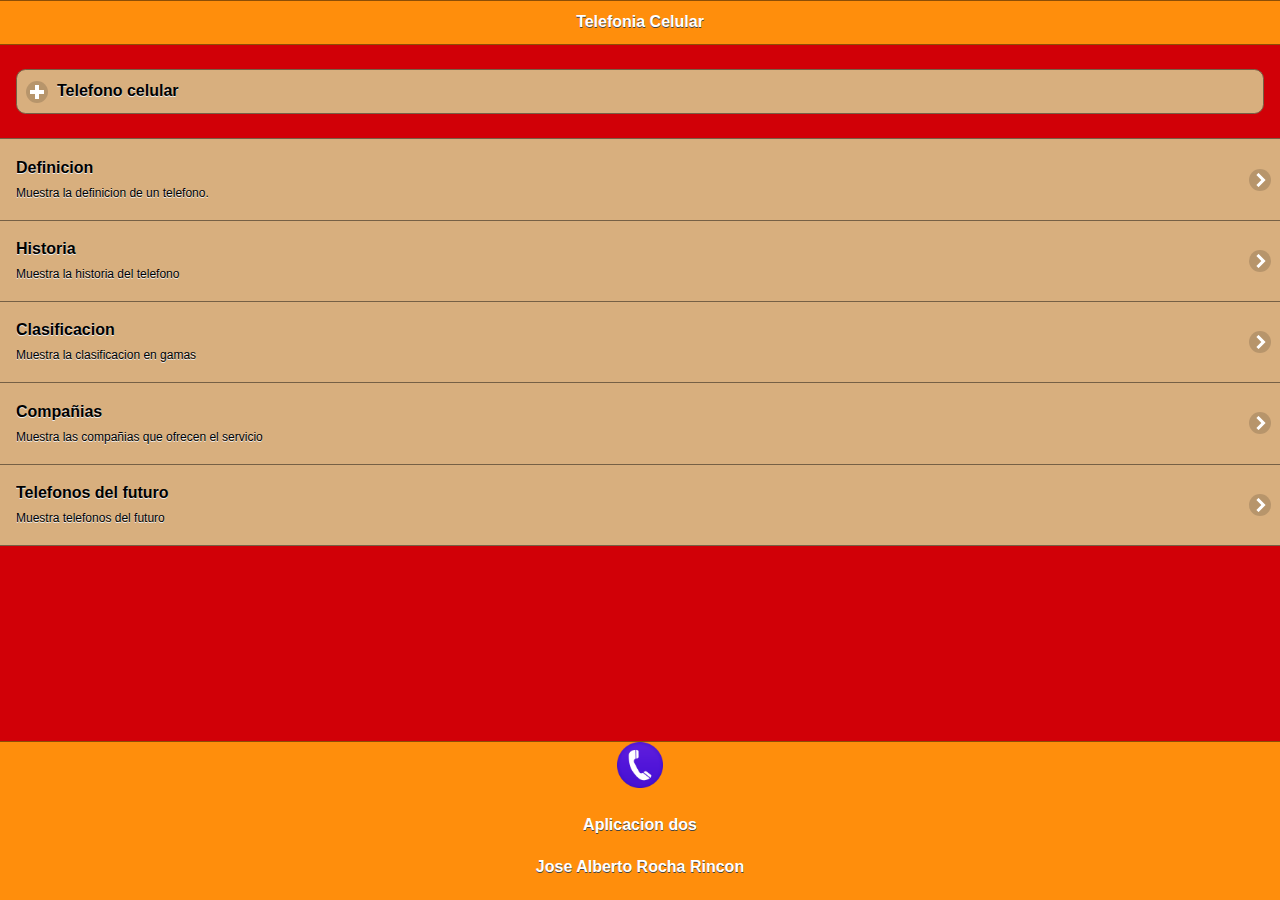
==== index.html @ 8cad6b23 "2subida" ====
<!doctype html>
<html>
<head>
<meta charset="utf-8">
<title>Segunda aplicacion</title>

<!--grupo CSS-->
<link rel="stylesheet" href="css/tema-app1.min.css"/>
<link rel="stylesheet" href="css/jquery.mobile.icons-1.4.5.min.css"/>
<link rel="stylesheet" href="css/jquery.mobile.structure-1.4.5.min.css">
<!--grupo JavaScript-->
<script src="js/jquery-1.11.2.min.js"></script>
<script src="js/jquery.mobile-1.4.5.min.js"></script>
<script src="js/acciones.js"></script>
<script src="phonegap.js"></script>
<script type="text/javascript">
function MM_swapImgRestore() { //v3.0
  var i,x,a=document.MM_sr; for(i=0;a&&i<a.length&&(x=a[i])&&x.oSrc;i++) x.src=x.oSrc;
}
function MM_preloadImages() { //v3.0
  var d=document; if(d.images){ if(!d.MM_p) d.MM_p=new Array();
    var i,j=d.MM_p.length,a=MM_preloadImages.arguments; for(i=0; i<a.length; i++)
    if (a[i].indexOf("#")!=0){ d.MM_p[j]=new Image; d.MM_p[j++].src=a[i];}}
}

function MM_findObj(n, d) { //v4.01
  var p,i,x;  if(!d) d=document; if((p=n.indexOf("?"))>0&&parent.frames.length) {
    d=parent.frames[n.substring(p+1)].document; n=n.substring(0,p);}
  if(!(x=d[n])&&d.all) x=d.all[n]; for (i=0;!x&&i<d.forms.length;i++) x=d.forms[i][n];
  for(i=0;!x&&d.layers&&i<d.layers.length;i++) x=MM_findObj(n,d.layers[i].document);
  if(!x && d.getElementById) x=d.getElementById(n); return x;
}

function MM_swapImage() { //v3.0
  var i,j=0,x,a=MM_swapImage.arguments; document.MM_sr=new Array; for(i=0;i<(a.length-2);i+=3)
   if ((x=MM_findObj(a[i]))!=null){document.MM_sr[j++]=x; if(!x.oSrc) x.oSrc=x.src; x.src=a[i+2];}
}
</script>
</head><body onLoad="MM_preloadImages('imagenes/inicio2.jpg','imagenes/definicion4.jpg','imagenes/evolucion2.jpg','imagenes/evolucion4.jpg')">

 <div data-role="page" id="Principal" data-theme="b">
  <div data-role="header" data-add-back-btn="true" data-back-btn-text="Regresar" data-back-btn-theme="b">
   <h1>Telefonia Celular </h1>
   </div>
   <div data-role="main" class="ui-content">
    <div data-role="collapsible" data-content-theme="false">
     <h1>Telefono celular</h1>
      <div>
      <p>Esta es la imagen de un celular </p>
      <br>
      </div>
      <div>
       <a href="#" onMouseOut="MM_swapImgRestore()" onMouseOver="MM_swapImage('Image4','','imagenes/inicio2.jpg',1)"><img src="imagenes/inicio.jpg" width="300" height="200" id="Image4"></a> </div>
      </div>
     </div>
     <div>
     <ul data-role="listview" data-theme="b" class="ui-listview ui-group-theme-b">
     <li class="ui-first-child ui-last-child">
      <a href="#Pagina1" class="ui-btn ui-btn-icon-right ui-icon-carat-r">
      <h2>Definicion</h2>
      <p>Muestra la definicion de un telefono.</p>
      </a>
      </li>
      <li class="ui-first-child ui-last-child">
        <a href="#Pagina2" class="ui-btn ui-btn-icon-right ui-icon-carat-r">
         <h2>Historia</h2>
         <p> Muestra la historia del telefono </p>
         </a>  
         </li>
         <li class="ui-first-child ui-last-child">
          <a href="#Pagina3" class="ui-btn ui-btn-icon-right ui-icon-carat-r">
           <h2>Clasificacion </h2>
           <p>Muestra la clasificacion en gamas</p>
           </a>
           </li>
           <li class="ui-first-child ui-last-child">
             <a href="#Pagina4" class="ui-btn ui-btn-icon-right ui-icon-carat-r ">
              <h2>Compañias</h2>
              <p>Muestra las compañias que ofrecen el servicio</p>
              </a>
             </li>
             <li class="ui-first-child ui-last-child">
               <a href="#Pagina5" class="ui-btn ui-btn ui-btn-icon-right ui-icon-carat-r">
                  <h2>Telefonos del futuro</h2>
                  <P>Muestra telefonos del futuro</P>
             </a>
             </li>
             </ul>
        </div>
        <div data-role="footer" align="center" data-theme="b" data-position="fixed">
          <div>
            <img src="res/android/mdpi.png" width="46" height="46">
          </div>
        <div>
         <h4>Aplicacion dos</h4>
         <h4> Jose Alberto Rocha Rincon </h4>
       </div>
     </div>
     </div>
     <!--Aqui comienza-->
<div data-role="page" id="Pagina1" data-add-back-btn="true" data-theme="b">
        <div data-role="header" data-add-back-btn="true" data-back-btn-text="Regresar" data-back-btn-theme="b">
        <h1>DEFINICION</h1>
      </div>
      <div data-role="content" align="center">
        <div>
        <div data-role="collapsible" data-content-theme="false">
     <h1>DEFINICION 1</h1>
      <div>
      <p>Esta es la definicion 1 </p>
      <br>
      </div>
      <div>
        <a href="#" onMouseOut="MM_swapImgRestore()" onMouseOver="MM_swapImage('Image5','','imagenes/definicion2.jpg',0)"><img src="imagenes/definicion.jpg" width="247" height="238" id="Image5"></a> </div>
          </div>
        </div>
        <div data-role="collapsible" data-content-theme="false">
     <h1>DEFINICION 2</h1>
      <div>
      <p>Esta es la definicion 2 </p>
      <br>
      </div>
      <div>
        <a href="#" onMouseOut="MM_swapImgRestore()" onMouseOver="MM_swapImage('Image6','','imagenes/definicion4.jpg',1)"><img src="imagenes/definicion3.jpg" width="247" height="187" id="Image6"></a> </div>
        </div>
        </div>
        <p> Aparato telefónico de pequeño tamaño, portátil, sin hilos ni cables externos, para poder hablar desde cualquier lugar, siempre que sea dentro del área de cobertura del servicio que lo facilita. Se conoce como celular al dispositivo inalámbrico electrónico que está preparado para tener acceso a la telefonía celular, también conocida como móvil.En tanto, la denominación celular tiene su razón de ser en que cada una de las antenas repetidoras, que forman parte de la red, son células.</p>
       <div data-role="footer" data-theme="a" data-position="fixed">
         <h4> Aplicacion dos , JARR </h4>
        </div>
       </div>
     </div>
      <!--Aqui comienza-->
      <div data-role="page" id="Pagina2" data-add-back-btn="true" data-theme="b">
        <div data-role="header" data-add-back-btn="true" data-back-btn-text="Regresar" data-back-btn-theme="b">
         <h1> HISTORIA </h1>
        </div>
        <div data-role="content" align="center">
         <div>
           <div data-role="collapsible" data-content-theme="false">
     <h1>Historia 1</h1>
      <div>
      <p>Esta es la historia 1 </p>
      <br>
      </div>
      <a href="#" onMouseOut="MM_swapImgRestore()" onMouseOver="MM_swapImage('Image7','','imagenes/evolucion2.jpg',1)"><img src="imagenes/evolucion.jpeg" width="221" height="132" id="Image7"></a>
<div>
</div>
        </div>
        </div>
            <div data-role="collapsible" data-content-theme="false">
     <h1>Historia 2</h1>
      <div>
      <p>Esta es la historia 2 </p>
      <br>
      </div>
      <a href="#" onMouseOut="MM_swapImgRestore()" onMouseOver="MM_swapImage('Image8','','imagenes/evolucion4.jpg',1)"><img src="imagenes/evolucion3.jpg" width="212" height="121" id="Image8"></a>
<div>
</div>
        </div>
        </div>
     <p>El teléfono es un dispositivo de telecomunicación diseñado para transmitir señales acústicas a distancia por medio de señales eléctricas.

Durante mucho tiempo Alexander Graham Bell fue considerado el inventor del teléfono, junto a Elisha Gray. Sin embargo, Bell no fue el inventor de este aparato, sino solamente el primero en patentarlo. Esto ocurrió en 1876. El 11 de junio de 2001 el Congreso de Estados Unidos aprobó la resolución 269, que se reconocía que el inventor del teléfono había sido Antonio Meucci, que lo llamó teletrófono, y no Bell.

En 1871 Meucci solo pudo, por dificultades económicas, presentar una breve descripción de su invento, pero no formalizar la patente ante la Oficina de Patentes de Estados Unidos.</p>
  <div data-role="footer" data-theme="a" data-position="fixed">
         <h4> Aplicacion dos , JARR </h4>
        </div>
       </div>
     </div>
           <!--Aqui comienza-->
        <div data-role="page" id="Pagina3" data-add-back-btn="true" data-theme="b">
        <div data-role="header" data-add-back-btn="true" data-back-btn-text="Regresar" data-back-btn-theme="b">
         <h1> Clasificacion </h1>
        </div>
        <div data-role="content" align="center">
         <div>
           </div>
        <div data-role="collapsible" data-content-theme="false">
     <h1>GAMA BAJA</h1>
      <div>
      <p>Esta es la gama baja </p>
      <br>
      </div>
      <div>
        <img src="imagenes/gamabaja.jpg" width="225" height="163">
        <p>Las características de baja gama con algunas especificaciones de móviles de media gama, sobre todo en lo relativo a la pantalla, cantidad de megapíxeles de la cámara fotográfica y el sistema operativo. Deben tener al menos display de 3 pulgadas, enlace a redes 3G, procesador de un núcleo con frecuencia de velocidad de 1 GHz y batería de 1.100 miliamperios-hora. La solidez del diseño y cómodos teclados que facilitan la escritura son dos de sus puntos fuertes. Algunos celulares con propiedades especiales que los distinguen de otros móviles de baja gama, también pueden ser incluidos en este grupo.  </p>
          </div>
        </div>
        <div data-role="collapsible" data-content-theme="false">
     <h1>GAMA MEDIA</h1>
      <div>
      <p>Esta es la gama media </p>
      <br>
      </div>
      <div>
        <img src="imagenes/gamamedia.jpg" width="280" height="189">
        <p>Los smartphones de media gama se caracterizan por tener pantallas de calidad, pero de menor tamaño, resolución y profundidad de pixeles por pulgada; en la mayoría de los casos funcionan con una versión anterior a la más actual de su sistema operativo; los procesadores no tienen la potencia de los que encontramos en gamas superiores, y las cámaras y fotográficas generalmente cuentan con menos cantidad de megapíxeles.</p>
          </div>
        </div>
        <div data-role="collapsible" data-content-theme="false">
     <h1>GAMA ALTA</h1>
      <div>
      <p>Esta es la gama alta </p>
      <br>
      </div>
      <div>
       <img src="imagenes/gamaalta.jpg" width="295" height="119">
       <p>Aquí agruparemos a los teléfonos celulares no sólo considerados como emblemáticos de cada empresa fabricante (Samsung Galaxy S4, LG G2, Sony Xperia Z, etc.), sino también por reunir todas las características, componentes, avances, tendencias e innovaciones que proporciona la tecnología móvil para el momento del lanzamiento, en lo concerniente a su funcionamiento: pantalla, acceso a redes de máxima velocidad, conectividad, versión del sistema operativo, procesador y la frecuencia en GHz, memoria RAM, batería, capacidad y servicios gratuitos de almacenamiento, además de la cámara fotográfica y video.</p>
          </div>
        </div>
        
           </div>
          <div data-role="footer" data-theme="a" data-position="fixed">
           <h4>Aplicacion dos JARR</h4>
           </div>
           </div>
           </div>
           <!--Aqui comienza-->
        <div data-role="page" id="Pagina4" data-add-back-btn="true" data-theme="b">
         <div data-role="header" data-add-back-btn="true" data-back-btn-text="Regresar" data-back-btn-theme="b">
         <h1> Compañias </h1>
        </div>
        <div data-role="content" align="center">
         <div>
          <!--colapsable-->
      <div data-role="collapsible" data-content-theme="false">
     <h1>Telcel</h1>
      <div>
      <p>Esta es la compañia Telcel </p>
      <br>
      </div>
      <div>
        <img src="imagenes/Telcel.png" width="334" height="98">
          </div>
          <a href="http://www.telcel.com" target="_self">Clic para ir a la pagina</a>
        </div>
           <div data-role="collapsible" data-content-theme="false">
     <h1>Movistar</h1>
      <div>
      <p>Esta es la compañia movistar </p>
      <br>
      </div>
      <div>
        <img src="imagenes/movistar.jpg" width="83" height="86">
          </div>
          <a href="http://www.movistar.com.mx/" target="_self">clic para ir a la pagina</a>
        </div>
        <div data-role="collapsible" data-content-theme="false">
     <h1>Unefon</h1>
      <div>
      <p>Esta es la compañia unefon </p>
      <br>
      </div>
      <div>
        <img src="imagenes/Unefon.png" width="249" height="88">
          </div>
          <a href="http://www.unefon.com.mx/">Clic para visitar la pagina</a>
        </div>
        <div data-role="collapsible" data-content-theme="false">
     <h1>AT&T </h1>
      <div>
      <p>Esta es la compañia AT&T </p>
      <br>
      </div>
      <div>
       <img src="imagenes/atyt.jpg" width="289" height="127">
          </div>
          <a href="http://www.att.com.mx/" target="_self">Clic para visitar la pagina</a>
        </div>
           </div>
          <!--colapsable-->
           </div>
          <div data-role="footer" data-theme="a" data-position="fixed">
           <h4>Aplicacion dos JARR</h4>
           </div>
           </div>
           </div>
           <!--Aqui comienza-->
        <div data-role="page" id="Pagina5" data-add-back-btn="true" data-theme="b">
        <div data-role="header" data-add-back-btn="true" data-back-btn-text="Regresar" data-back-btn-theme="b">
         <h1> Telefonos del futuro </h1>
        </div>
        <div data-role="content" align="center">
         <div>
          <!--colapsable-->
      <div data-role="collapsible" data-content-theme="false">
     <h1>Nexbit Robin</h1>
      <div>
      <p>Esta es el celular Nextbit Robin </p>
      <br>
      </div>
      <div>
        <img src="imagenes/nextbit-robin-1399-027.jpg" width="341" height="175">
          </div>
          <p>El celular Robin trae una función nueva que permite almacenar temporalmente apps y fotos en línea cuando tu almacenamiento se está agotando. No hay otro celular que ofrezca esta clase de función de almacenamiento "inteligente" y Nextbit ofrece 100GB de almacenamiento en la nube para permitir que esto funcione correctamente.Es algo bueno que un fabricante, así no sea una empresa muy conocida, traiga un diseño nuevo y funciones totalmente nuevas en un celular.</p>
        </div>
           <div data-role="collapsible" data-content-theme="false">
     <h1>Nokia twist</h1>
      <div>
      <p>Esta es el nuevo nokia </p>
      <br>
      </div>
      <div>
        <img src="imagenes/nokia-twist-2.jpg" width="258" height="247">
          </div>
          <p>Hace poco os hablábamos del Nokia Kinetic Lab y de un interesante prototipo de terminal flexible cuya pantalla se podía doblar. Ahora Nokia nos adelanta un concepto de smartphone que utiliza en parte esta tecnología flexible para potenciar un uso más… ergonómico y humano. La idea de Nokia es potenciar la posibilidades de interacción con un dispositivo flexible, usar nano tecnología para crear nuevos acabados y por supuesto aprovechar nuevas interfaces de uso. La forma es un poco extraña pero la tecnología flexible ya la hemos probado y funciona, así que con suerte lo veremos en nuestras manos algún año de estos.</p>
        </div>
        <div data-role="collapsible" data-content-theme="false">
     <h1>Proyecto Ara</h1>
      <div>
      <p>Esta es el proyecto ara </p>
      <br>
      </div>
      <div>
        <img src="imagenes/futuro3.jpg" width="354" height="165">
          </div>
          <p>Proyecto Ara es el nombre en clave de una iniciativa de Google que tiene como objetivo desarrollar una plataforma de hardware libre para la creación de los teléfonos inteligentes modulares. La plataforma incluirá un marco estructural con módulos de teléfonos inteligentes a elección del propietario, tales como una pantalla, un teclado o una batería adicional. Esto permitiría a los usuarios cambiar módulos que no funcionen o actualizar módulos individuales a medida que las innovaciones vayan surgiendo, proporcionando ciclos de vida mucho más largos y reduciendo la contaminación producida por basura electrónica</p>
        </div>
        <div data-role="collapsible" data-content-theme="false">
     <h1>Black Berry </h1>
      <div>
      <p>Esta es el nuevo BlackBerry </p>
      <br>
      </div>
      <div>
       <img src="imagenes/futuro4black.jpg" width="283" height="162">
          </div>
          <p>BlackBerry Mercury, un smartphone que será el encargado de traer un elemento característico de la marca: el teclado físico.La BlackBerry Mercury apuesta por una apariencia bastante clásica que combina un chasis metálico con un acabado en un material tipo goma con una textura estriada para que no se resbale.</p>
        </div>
           </div>
          <!--colapsable-->
          </div>
          <div data-role="footer" data-theme="a" data-position="fixed">
           <h4>Aplicacion dos JARR</h4>
           </div>
           </div>
           </div>
  </body>
</html>
---- css/tema-app1.min.css ----
/*!
* jQuery Mobile 1.4.5
* Git HEAD hash: 68e55e78b292634d3991c795f06f5e37a512decc <> Date: Fri Oct 31 2014 17:33:30 UTC
* http://jquerymobile.com
*
* Copyright 2010, 2014 jQuery Foundation, Inc. and othercontributors
* Released under the MIT license.
* http://jquery.org/license
*
*/


/* Globals */
/* Font
-----------------------------------------------------------------------------------------------------------*/
html {
	font-size: 100%;
}
body,
input,
select,
textarea,
button,
.ui-btn {
	font-size: 1em;
	line-height: 1.3;
	 font-family: sans-serif /*{global-font-family}*/;
}
legend,
.ui-input-text input,
.ui-input-search input {
	color: inherit;
	text-shadow: inherit;
}
/* Form labels (overrides font-weight bold in bars, and mini font-size) */
.ui-mobile label,
div.ui-controlgroup-label {
	font-weight: normal;
	font-size: 16px;
}
/* Separators
-----------------------------------------------------------------------------------------------------------*/
/* Field contain separator (< 28em) */
.ui-field-contain {
	border-bottom-color: #828282;
	border-bottom-color: rgba(0,0,0,.15);
	border-bottom-width: 1px;
	border-bottom-style: solid;
}
/* Table opt-in classes: strokes between each row, and alternating row stripes */
/* Classes table-stroke and table-stripe are deprecated in 1.4. */
.table-stroke thead th,
.table-stripe thead th,
.table-stripe tbody tr:last-child {
	border-bottom: 1px solid #d6d6d6; /* non-RGBA fallback */
	border-bottom: 1px solid rgba(0,0,0,.1);
}
.table-stroke tbody th,
.table-stroke tbody td {
	border-bottom: 1px solid #e6e6e6; /* non-RGBA fallback  */
	border-bottom: 1px solid rgba(0,0,0,.05);
}
.table-stripe.table-stroke tbody tr:last-child th,
.table-stripe.table-stroke tbody tr:last-child td {
	border-bottom: 0;
}
.table-stripe tbody tr:nth-child(odd) td,
.table-stripe tbody tr:nth-child(odd) th {
	background-color: #eeeeee; /* non-RGBA fallback  */
	background-color: rgba(0,0,0,.04);
}
/* Buttons
-----------------------------------------------------------------------------------------------------------*/
.ui-btn,
label.ui-btn {
	font-weight: bold;
	border-width: 1px;
	border-style: solid;
}
.ui-btn {
	text-decoration: none !important;
}
.ui-btn-active {
	cursor: pointer;
}
/* Corner rounding
-----------------------------------------------------------------------------------------------------------*/
/* Class ui-btn-corner-all deprecated in 1.4 */
.ui-corner-all {
	-webkit-border-radius: .6em /*{global-radii-blocks}*/;
	border-radius: .6em /*{global-radii-blocks}*/;
}
/* Buttons */
.ui-btn-corner-all,
.ui-btn.ui-corner-all,
/* Slider track */
.ui-slider-track.ui-corner-all,
/* Flipswitch */
.ui-flipswitch.ui-corner-all,
/* Count bubble */
.ui-li-count {
	-webkit-border-radius: .3125em /*{global-radii-buttons}*/;
	border-radius: .3125em /*{global-radii-buttons}*/;
}
/* Icon-only buttons */
.ui-btn-icon-notext.ui-btn-corner-all,
.ui-btn-icon-notext.ui-corner-all {
	-webkit-border-radius: 1em;
	border-radius: 1em;
}
/* Radius clip workaround for cleaning up corner trapping */
.ui-btn-corner-all,
.ui-corner-all {
	-webkit-background-clip: padding;
	background-clip: padding-box;
}
/* Popup arrow */
.ui-popup.ui-corner-all > .ui-popup-arrow-guide {
	left: .6em /*{global-radii-blocks}*/;
	right: .6em /*{global-radii-blocks}*/;
	top: .6em /*{global-radii-blocks}*/;
	bottom: .6em /*{global-radii-blocks}*/;
}
/* Shadow
-----------------------------------------------------------------------------------------------------------*/
.ui-shadow {
	-webkit-box-shadow: 0 1px 3px /*{global-box-shadow-size}*/ rgba(0,0,0,.2) /*{global-box-shadow-color}*/;
	-moz-box-shadow: 0 1px 3px /*{global-box-shadow-size}*/ rgba(0,0,0,.2) /*{global-box-shadow-color}*/;
	box-shadow: 0 1px 3px /*{global-box-shadow-size}*/ rgba(0,0,0,.2) /*{global-box-shadow-color}*/;
}
.ui-shadow-inset {
	-webkit-box-shadow: inset 0 1px 3px /*{global-box-shadow-size}*/ rgba(0,0,0,.2) /*{global-box-shadow-color}*/;
	-moz-box-shadow: inset 0 1px 3px /*{global-box-shadow-size}*/ rgba(0,0,0,.2) /*{global-box-shadow-color}*/;
	box-shadow: inset 0 1px 3px /*{global-box-shadow-size}*/ rgba(0,0,0,.2) /*{global-box-shadow-color}*/;
}
.ui-overlay-shadow {
	-webkit-box-shadow: 0 0 12px 		rgba(0,0,0,.6);
	-moz-box-shadow: 0 0 12px 			rgba(0,0,0,.6);
	box-shadow: 0 0 12px 				rgba(0,0,0,.6);
}
/* Icons
-----------------------------------------------------------------------------------------------------------*/
.ui-btn-icon-left:after,
.ui-btn-icon-right:after,
.ui-btn-icon-top:after,
.ui-btn-icon-bottom:after,
.ui-btn-icon-notext:after {
	background-color: #666666 /*{global-icon-color}*/;
	background-color: rgba(0,0,0,.15) /*{global-icon-disc}*/;
	background-position: center center;
	background-repeat: no-repeat;
	-webkit-border-radius: 1em;
	border-radius: 1em;
}
/* Alt icons */
.ui-alt-icon.ui-btn:after,
.ui-alt-icon .ui-btn:after,
html .ui-alt-icon.ui-checkbox-off:after,
html .ui-alt-icon.ui-radio-off:after,
html .ui-alt-icon .ui-checkbox-off:after,
html .ui-alt-icon .ui-radio-off:after {
	background-color: #666666 /*{global-icon-color}*/;
	background-color: rgba(0,0,0,.15) /*{global-icon-disc}*/;
}
/* No disc */
.ui-nodisc-icon.ui-btn:after,
.ui-nodisc-icon .ui-btn:after {
	background-color: transparent;
}
/* Icon shadow */
.ui-shadow-icon.ui-btn:after,
.ui-shadow-icon .ui-btn:after {
	-webkit-box-shadow: 0 1px 0 rgba(255,255,255,.3) /*{global-icon-shadow}*/;
	-moz-box-shadow: 0 1px 0 rgba(255,255,255,.3) /*{global-icon-shadow}*/;
	box-shadow: 0 1px 0 rgba(255,255,255,.3) /*{global-icon-shadow}*/;
}
/* Checkbox and radio */
.ui-btn.ui-checkbox-off:after,
.ui-btn.ui-checkbox-on:after,
.ui-btn.ui-radio-off:after,
.ui-btn.ui-radio-on:after {
	display: block;
	width: 18px;
	height: 18px;
	margin: -9px 2px 0 2px;
}
.ui-checkbox-off:after,
.ui-btn.ui-radio-off:after {
	filter: Alpha(Opacity=30);
	opacity: .3;
}
.ui-btn.ui-checkbox-off:after,
.ui-btn.ui-checkbox-on:after {
	-webkit-border-radius: .1875em;
	border-radius: .1875em;
}
.ui-btn.ui-checkbox-off:after {
	background-color: #666;
	background-color: rgba(0,0,0,.3);
}
.ui-radio .ui-btn.ui-radio-on:after {
	background-image: none;
	background-color: #fff;
	width: 8px;
	height: 8px;
	border-width: 5px;
	border-style: solid; 
}
.ui-alt-icon.ui-btn.ui-radio-on:after,
.ui-alt-icon .ui-btn.ui-radio-on:after {
	background-color: #000;
}
/* Loader */
.ui-icon-loading {
	background: url("images/ajax-loader.gif");
	background-size: 2.875em 2.875em;
}.ui-bar-a,.ui-page-theme-a .ui-bar-inherit,html .ui-bar-a .ui-bar-inherit,html .ui-body-a .ui-bar-inherit,html body .ui-group-theme-a .ui-bar-inherit{background-color:#d10007 ;border-color:#FF5409 ;color:#ffffff ;text-shadow:0  1px  0  #444444 ;font-weight:bold;}.ui-bar-a{border-width:1px;border-style:solid;}.ui-overlay-a,.ui-page-theme-a,.ui-page-theme-a .ui-panel-wrapper{background-color:#71b716 ;border-color:#71b716 ;color:#ffffff ;text-shadow:0  1px  0  #444444 ;}.ui-body-a,.ui-page-theme-a .ui-body-inherit,html .ui-bar-a .ui-body-inherit,html .ui-body-a .ui-body-inherit,html body .ui-group-theme-a .ui-body-inherit,html .ui-panel-page-container-a{background-color:#fabb00 ;border-color:#896600 ;color:#ffffff ;text-shadow:0  1px  0  #444444 ;}.ui-body-a{border-width:1px;border-style:solid;}.ui-page-theme-a a,html .ui-bar-a a,html .ui-body-a a,html body .ui-group-theme-a a{color:#3388cc ;font-weight:bold;}.ui-page-theme-a a:visited,html .ui-bar-a a:visited,html .ui-body-a a:visited,html body .ui-group-theme-a a:visited{   color:#3388cc ;}.ui-page-theme-a a:hover,html .ui-bar-a a:hover,html .ui-body-a a:hover,html body .ui-group-theme-a a:hover{color:#005599 ;}.ui-page-theme-a a:active,html .ui-bar-a a:active,html .ui-body-a a:active,html body .ui-group-theme-a a:active{color:#005599 ;}.ui-page-theme-a .ui-btn,html .ui-bar-a .ui-btn,html .ui-body-a .ui-btn,html body .ui-group-theme-a .ui-btn,html head + body .ui-btn.ui-btn-a,.ui-page-theme-a .ui-btn:visited,html .ui-bar-a .ui-btn:visited,html .ui-body-a .ui-btn:visited,html body .ui-group-theme-a .ui-btn:visited,html head + body .ui-btn.ui-btn-a:visited{background-color:#760c73 ;border-color:#a510a1 ;color:#ffffff ;text-shadow:0  1px  0  #444444 ;}.ui-page-theme-a .ui-btn:hover,html .ui-bar-a .ui-btn:hover,html .ui-body-a .ui-btn:hover,html body .ui-group-theme-a .ui-btn:hover,html head + body .ui-btn.ui-btn-a:hover{background-color:#870d84 ;border-color:#bd12b8 ;color:#ffffff ;text-shadow:0  1px  0  #444444 ;}.ui-page-theme-a .ui-btn:active,html .ui-bar-a .ui-btn:active,html .ui-body-a .ui-btn:active,html body .ui-group-theme-a .ui-btn:active,html head + body .ui-btn.ui-btn-a:active{background-color:#870d84 ;border-color:#4a0748 ;color:#ffffff ;text-shadow:0  1px  0  #444444 ;}.ui-page-theme-a .ui-btn.ui-btn-active,html .ui-bar-a .ui-btn.ui-btn-active,html .ui-body-a .ui-btn.ui-btn-active,html body .ui-group-theme-a .ui-btn.ui-btn-active,html head + body .ui-btn.ui-btn-a.ui-btn-active,.ui-page-theme-a .ui-checkbox-on:after,html .ui-bar-a .ui-checkbox-on:after,html .ui-body-a .ui-checkbox-on:after,html body .ui-group-theme-a .ui-checkbox-on:after,.ui-btn.ui-checkbox-on.ui-btn-a:after,.ui-page-theme-a .ui-flipswitch-active,html .ui-bar-a .ui-flipswitch-active,html .ui-body-a .ui-flipswitch-active,html body .ui-group-theme-a .ui-flipswitch-active,html body .ui-flipswitch.ui-bar-a.ui-flipswitch-active,.ui-page-theme-a .ui-slider-track .ui-btn-active,html .ui-bar-a .ui-slider-track .ui-btn-active,html .ui-body-a .ui-slider-track .ui-btn-active,html body .ui-group-theme-a .ui-slider-track .ui-btn-active,html body div.ui-slider-track.ui-body-a .ui-btn-active{background-color:#3388cc ;border-color:#3388cc ;color:#ffffff ;text-shadow:0  1px  0  #005599 ;}.ui-page-theme-a .ui-radio-on:after,html .ui-bar-a .ui-radio-on:after,html .ui-body-a .ui-radio-on:after,html body .ui-group-theme-a .ui-radio-on:after,.ui-btn.ui-radio-on.ui-btn-a:after{border-color:#3388cc ;}.ui-page-theme-a .ui-btn:focus,html .ui-bar-a .ui-btn:focus,html .ui-body-a .ui-btn:focus,html body .ui-group-theme-a .ui-btn:focus,html head + body .ui-btn.ui-btn-a:focus,.ui-page-theme-a .ui-focus,html .ui-bar-a .ui-focus,html .ui-body-a .ui-focus,html body .ui-group-theme-a .ui-focus,html head + body .ui-btn-a.ui-focus,html head + body .ui-body-a.ui-focus{-webkit-box-shadow:0 0 12px #3388cc ;-moz-box-shadow:0 0 12px #3388cc ;box-shadow:0 0 12px #3388cc ;}.ui-bar-b,.ui-page-theme-b .ui-bar-inherit,html .ui-bar-b .ui-bar-inherit,html .ui-body-b .ui-bar-inherit,html body .ui-group-theme-b .ui-bar-inherit{background-color:#ff8e0c ;border-color:#8c4e06 ;color:#ffffff ;text-shadow:0  1px  0  #444444 ;font-weight:bold;}.ui-bar-b{border-width:1px;border-style:solid;}.ui-overlay-b,.ui-page-theme-b,.ui-page-theme-b .ui-panel-wrapper{background-color:#d10007 ;border-color:#d10007 ;color:#ffffff ;text-shadow:0  1px  0  #444444 ;}.ui-body-b,.ui-page-theme-b .ui-body-inherit,html .ui-bar-b .ui-body-inherit,html .ui-body-b .ui-body-inherit,html body .ui-group-theme-b .ui-body-inherit,html .ui-panel-page-container-b{background-color:#0094d3 ;border-color:#005174 ;color:#ffffff ;text-shadow:0  1px  0  #444444 ;}.ui-body-b{border-width:1px;border-style:solid;}.ui-page-theme-b a,html .ui-bar-b a,html .ui-body-b a,html body .ui-group-theme-b a{color:#3388cc ;font-weight:bold;}.ui-page-theme-b a:visited,html .ui-bar-b a:visited,html .ui-body-b a:visited,html body .ui-group-theme-b a:visited{   color:#3388cc ;}.ui-page-theme-b a:hover,html .ui-bar-b a:hover,html .ui-body-b a:hover,html body .ui-group-theme-b a:hover{color:#005599 ;}.ui-page-theme-b a:active,html .ui-bar-b a:active,html .ui-body-b a:active,html body .ui-group-theme-b a:active{color:#005599 ;}.ui-page-theme-b .ui-btn,html .ui-bar-b .ui-btn,html .ui-body-b .ui-btn,html body .ui-group-theme-b .ui-btn,html head + body .ui-btn.ui-btn-b,.ui-page-theme-b .ui-btn:visited,html .ui-bar-b .ui-btn:visited,html .ui-body-b .ui-btn:visited,html body .ui-group-theme-b .ui-btn:visited,html head + body .ui-btn.ui-btn-b:visited{background-color:#d8af7e ;border-color:#766045 ;color:#000000 ;text-shadow:0  1px  0  #eeeeee ;}.ui-page-theme-b .ui-btn:hover,html .ui-bar-b .ui-btn:hover,html .ui-body-b .ui-btn:hover,html body .ui-group-theme-b .ui-btn:hover,html head + body .ui-btn.ui-btn-b:hover{background-color:#f8c990 ;border-color:#886e4f ;color:#000000 ;text-shadow:0  1px  0  #eeeeee ;}.ui-page-theme-b .ui-btn:active,html .ui-bar-b .ui-btn:active,html .ui-body-b .ui-btn:active,html body .ui-group-theme-b .ui-btn:active,html head + body .ui-btn.ui-btn-b:active{background-color:#f8c990 ;border-color:#886e4f ;color:#000000 ;text-shadow:0  1px  0  #eeeeee ;}.ui-page-theme-b .ui-btn.ui-btn-active,html .ui-bar-b .ui-btn.ui-btn-active,html .ui-body-b .ui-btn.ui-btn-active,html body .ui-group-theme-b .ui-btn.ui-btn-active,html head + body .ui-btn.ui-btn-b.ui-btn-active,.ui-page-theme-b .ui-checkbox-on:after,html .ui-bar-b .ui-checkbox-on:after,html .ui-body-b .ui-checkbox-on:after,html body .ui-group-theme-b .ui-checkbox-on:after,.ui-btn.ui-checkbox-on.ui-btn-b:after,.ui-page-theme-b .ui-flipswitch-active,html .ui-bar-b .ui-flipswitch-active,html .ui-body-b .ui-flipswitch-active,html body .ui-group-theme-b .ui-flipswitch-active,html body .ui-flipswitch.ui-bar-b.ui-flipswitch-active,.ui-page-theme-b .ui-slider-track .ui-btn-active,html .ui-bar-b .ui-slider-track .ui-btn-active,html .ui-body-b .ui-slider-track .ui-btn-active,html body .ui-group-theme-b .ui-slider-track .ui-btn-active,html body div.ui-slider-track.ui-body-b .ui-btn-active{background-color:#3388cc ;border-color:#3388cc ;color:#ffffff ;text-shadow:0  1px  0  #005599 ;}.ui-page-theme-b .ui-radio-on:after,html .ui-bar-b .ui-radio-on:after,html .ui-body-b .ui-radio-on:after,html body .ui-group-theme-b .ui-radio-on:after,.ui-btn.ui-radio-on.ui-btn-b:after{border-color:#3388cc ;}.ui-page-theme-b .ui-btn:focus,html .ui-bar-b .ui-btn:focus,html .ui-body-b .ui-btn:focus,html body .ui-group-theme-b .ui-btn:focus,html head + body .ui-btn.ui-btn-b:focus,.ui-page-theme-b .ui-focus,html .ui-bar-b .ui-focus,html .ui-body-b .ui-focus,html body .ui-group-theme-b .ui-focus,html head + body .ui-btn-b.ui-focus,html head + body .ui-body-b.ui-focus{-webkit-box-shadow:0 0 12px #3388cc ;-moz-box-shadow:0 0 12px #3388cc ;box-shadow:0 0 12px #3388cc ;}.ui-bar-c,.ui-page-theme-c .ui-bar-inherit,html .ui-bar-c .ui-bar-inherit,html .ui-body-c .ui-bar-inherit,html body .ui-group-theme-c .ui-bar-inherit{background-color:#e9e9e9 ;border-color:#dddddd ;color:#333333 ;text-shadow:0  1px  0  #eeeeee ;font-weight:bold;}.ui-bar-c{border-width:1px;border-style:solid;}.ui-overlay-c,.ui-page-theme-c,.ui-page-theme-c .ui-panel-wrapper{background-color:#f9f9f9 ;border-color:#bbbbbb ;color:#333333 ;text-shadow:0  1px  0  #f3f3f3 ;}.ui-body-c,.ui-page-theme-c .ui-body-inherit,html .ui-bar-c .ui-body-inherit,html .ui-body-c .ui-body-inherit,html body .ui-group-theme-c .ui-body-inherit,html .ui-panel-page-container-c{background-color:#ffffff ;border-color:#dddddd ;color:#333333 ;text-shadow:0  1px  0  #f3f3f3 ;}.ui-body-c{border-width:1px;border-style:solid;}.ui-page-theme-c a,html .ui-bar-c a,html .ui-body-c a,html body .ui-group-theme-c a{color:#3388cc ;font-weight:bold;}.ui-page-theme-c a:visited,html .ui-bar-c a:visited,html .ui-body-c a:visited,html body .ui-group-theme-c a:visited{   color:#3388cc ;}.ui-page-theme-c a:hover,html .ui-bar-c a:hover,html .ui-body-c a:hover,html body .ui-group-theme-c a:hover{color:#005599 ;}.ui-page-theme-c a:active,html .ui-bar-c a:active,html .ui-body-c a:active,html body .ui-group-theme-c a:active{color:#005599 ;}.ui-page-theme-c .ui-btn,html .ui-bar-c .ui-btn,html .ui-body-c .ui-btn,html body .ui-group-theme-c .ui-btn,html head + body .ui-btn.ui-btn-c,.ui-page-theme-c .ui-btn:visited,html .ui-bar-c .ui-btn:visited,html .ui-body-c .ui-btn:visited,html body .ui-group-theme-c .ui-btn:visited,html head + body .ui-btn.ui-btn-c:visited{background-color:#f6f6f6 ;border-color:#dddddd ;color:#333333 ;text-shadow:0  1px  0  #f3f3f3 ;}.ui-page-theme-c .ui-btn:hover,html .ui-bar-c .ui-btn:hover,html .ui-body-c .ui-btn:hover,html body .ui-group-theme-c .ui-btn:hover,html head + body .ui-btn.ui-btn-c:hover{background-color:#ededed ;border-color:#dddddd ;color:#333333 ;text-shadow:0  1px  0  #f3f3f3 ;}.ui-page-theme-c .ui-btn:active,html .ui-bar-c .ui-btn:active,html .ui-body-c .ui-btn:active,html body .ui-group-theme-c .ui-btn:active,html head + body .ui-btn.ui-btn-c:active{background-color:#e8e8e8 ;border-color:#dddddd ;color:#333333 ;text-shadow:0  1px  0  #f3f3f3 ;}.ui-page-theme-c .ui-btn.ui-btn-active,html .ui-bar-c .ui-btn.ui-btn-active,html .ui-body-c .ui-btn.ui-btn-active,html body .ui-group-theme-c .ui-btn.ui-btn-active,html head + body .ui-btn.ui-btn-c.ui-btn-active,.ui-page-theme-c .ui-checkbox-on:after,html .ui-bar-c .ui-checkbox-on:after,html .ui-body-c .ui-checkbox-on:after,html body .ui-group-theme-c .ui-checkbox-on:after,.ui-btn.ui-checkbox-on.ui-btn-c:after,.ui-page-theme-c .ui-flipswitch-active,html .ui-bar-c .ui-flipswitch-active,html .ui-body-c .ui-flipswitch-active,html body .ui-group-theme-c .ui-flipswitch-active,html body .ui-flipswitch.ui-bar-c.ui-flipswitch-active,.ui-page-theme-c .ui-slider-track .ui-btn-active,html .ui-bar-c .ui-slider-track .ui-btn-active,html .ui-body-c .ui-slider-track .ui-btn-active,html body .ui-group-theme-c .ui-slider-track .ui-btn-active,html body div.ui-slider-track.ui-body-c .ui-btn-active{background-color:#3388cc ;border-color:#3388cc ;color:#ffffff ;text-shadow:0  1px  0  #005599 ;}.ui-page-theme-c .ui-radio-on:after,html .ui-bar-c .ui-radio-on:after,html .ui-body-c .ui-radio-on:after,html body .ui-group-theme-c .ui-radio-on:after,.ui-btn.ui-radio-on.ui-btn-c:after{border-color:#3388cc ;}.ui-page-theme-c .ui-btn:focus,html .ui-bar-c .ui-btn:focus,html .ui-body-c .ui-btn:focus,html body .ui-group-theme-c .ui-btn:focus,html head + body .ui-btn.ui-btn-c:focus,.ui-page-theme-c .ui-focus,html .ui-bar-c .ui-focus,html .ui-body-c .ui-focus,html body .ui-group-theme-c .ui-focus,html head + body .ui-btn-c.ui-focus,html head + body .ui-body-c.ui-focus{-webkit-box-shadow:0 0 12px #3388cc ;-moz-box-shadow:0 0 12px #3388cc ;box-shadow:0 0 12px #3388cc ;}.ui-bar-d,.ui-page-theme-d .ui-bar-inherit,html .ui-bar-d .ui-bar-inherit,html .ui-body-d .ui-bar-inherit,html body .ui-group-theme-d .ui-bar-inherit{background-color:#e9e9e9 ;border-color:#dddddd ;color:#333333 ;text-shadow:0  1px  0  #eeeeee ;font-weight:bold;}.ui-bar-d{border-width:1px;border-style:solid;}.ui-overlay-d,.ui-page-theme-d,.ui-page-theme-d .ui-panel-wrapper{background-color:#f9f9f9 ;border-color:#bbbbbb ;color:#333333 ;text-shadow:0  1px  0  #f3f3f3 ;}.ui-body-d,.ui-page-theme-d .ui-body-inherit,html .ui-bar-d .ui-body-inherit,html .ui-body-d .ui-body-inherit,html body .ui-group-theme-d .ui-body-inherit,html .ui-panel-page-container-d{background-color:#ffffff ;border-color:#dddddd ;color:#333333 ;text-shadow:0  1px  0  #f3f3f3 ;}.ui-body-d{border-width:1px;border-style:solid;}.ui-page-theme-d a,html .ui-bar-d a,html .ui-body-d a,html body .ui-group-theme-d a{color:#3388cc ;font-weight:bold;}.ui-page-theme-d a:visited,html .ui-bar-d a:visited,html .ui-body-d a:visited,html body .ui-group-theme-d a:visited{   color:#3388cc ;}.ui-page-theme-d a:hover,html .ui-bar-d a:hover,html .ui-body-d a:hover,html body .ui-group-theme-d a:hover{color:#005599 ;}.ui-page-theme-d a:active,html .ui-bar-d a:active,html .ui-body-d a:active,html body .ui-group-theme-d a:active{color:#005599 ;}.ui-page-theme-d .ui-btn,html .ui-bar-d .ui-btn,html .ui-body-d .ui-btn,html body .ui-group-theme-d .ui-btn,html head + body .ui-btn.ui-btn-d,.ui-page-theme-d .ui-btn:visited,html .ui-bar-d .ui-btn:visited,html .ui-body-d .ui-btn:visited,html body .ui-group-theme-d .ui-btn:visited,html head + body .ui-btn.ui-btn-d:visited{background-color:#f6f6f6 ;border-color:#dddddd ;color:#333333 ;text-shadow:0  1px  0  #f3f3f3 ;}.ui-page-theme-d .ui-btn:hover,html .ui-bar-d .ui-btn:hover,html .ui-body-d .ui-btn:hover,html body .ui-group-theme-d .ui-btn:hover,html head + body .ui-btn.ui-btn-d:hover{background-color:#ededed ;border-color:#dddddd ;color:#333333 ;text-shadow:0  1px  0  #f3f3f3 ;}.ui-page-theme-d .ui-btn:active,html .ui-bar-d .ui-btn:active,html .ui-body-d .ui-btn:active,html body .ui-group-theme-d .ui-btn:active,html head + body .ui-btn.ui-btn-d:active{background-color:#e8e8e8 ;border-color:#dddddd ;color:#333333 ;text-shadow:0  1px  0  #f3f3f3 ;}.ui-page-theme-d .ui-btn.ui-btn-active,html .ui-bar-d .ui-btn.ui-btn-active,html .ui-body-d .ui-btn.ui-btn-active,html body .ui-group-theme-d .ui-btn.ui-btn-active,html head + body .ui-btn.ui-btn-d.ui-btn-active,.ui-page-theme-d .ui-checkbox-on:after,html .ui-bar-d .ui-checkbox-on:after,html .ui-body-d .ui-checkbox-on:after,html body .ui-group-theme-d .ui-checkbox-on:after,.ui-btn.ui-checkbox-on.ui-btn-d:after,.ui-page-theme-d .ui-flipswitch-active,html .ui-bar-d .ui-flipswitch-active,html .ui-body-d .ui-flipswitch-active,html body .ui-group-theme-d .ui-flipswitch-active,html body .ui-flipswitch.ui-bar-d.ui-flipswitch-active,.ui-page-theme-d .ui-slider-track .ui-btn-active,html .ui-bar-d .ui-slider-track .ui-btn-active,html .ui-body-d .ui-slider-track .ui-btn-active,html body .ui-group-theme-d .ui-slider-track .ui-btn-active,html body div.ui-slider-track.ui-body-d .ui-btn-active{background-color:#3388cc ;border-color:#3388cc ;color:#ffffff ;text-shadow:0  1px  0  #005599 ;}.ui-page-theme-d .ui-radio-on:after,html .ui-bar-d .ui-radio-on:after,html .ui-body-d .ui-radio-on:after,html body .ui-group-theme-d .ui-radio-on:after,.ui-btn.ui-radio-on.ui-btn-d:after{border-color:#3388cc ;}.ui-page-theme-d .ui-btn:focus,html .ui-bar-d .ui-btn:focus,html .ui-body-d .ui-btn:focus,html body .ui-group-theme-d .ui-btn:focus,html head + body .ui-btn.ui-btn-d:focus,.ui-page-theme-d .ui-focus,html .ui-bar-d .ui-focus,html .ui-body-d .ui-focus,html body .ui-group-theme-d .ui-focus,html head + body .ui-btn-d.ui-focus,html head + body .ui-body-d.ui-focus{-webkit-box-shadow:0 0 12px #3388cc ;-moz-box-shadow:0 0 12px #3388cc ;box-shadow:0 0 12px #3388cc ;}.ui-disabled,.ui-state-disabled,button[disabled],.ui-select .ui-btn.ui-state-disabled{filter:Alpha(Opacity=30);opacity:.3;cursor:default !important;pointer-events:none;}.ui-btn:focus,.ui-btn.ui-focus{outline:0;}.ui-noboxshadow .ui-shadow,.ui-noboxshadow .ui-shadow-inset,.ui-noboxshadow .ui-overlay-shadow,.ui-noboxshadow .ui-shadow-icon.ui-btn:after,.ui-noboxshadow .ui-shadow-icon .ui-btn:after,.ui-noboxshadow .ui-focus,.ui-noboxshadow .ui-btn:focus,.ui-noboxshadow  input:focus,.ui-noboxshadow .ui-panel{-webkit-box-shadow:none !important;-moz-box-shadow:none !important;box-shadow:none !important;}.ui-noboxshadow .ui-btn:focus,.ui-noboxshadow .ui-focus{outline-width:1px;outline-style:auto;}
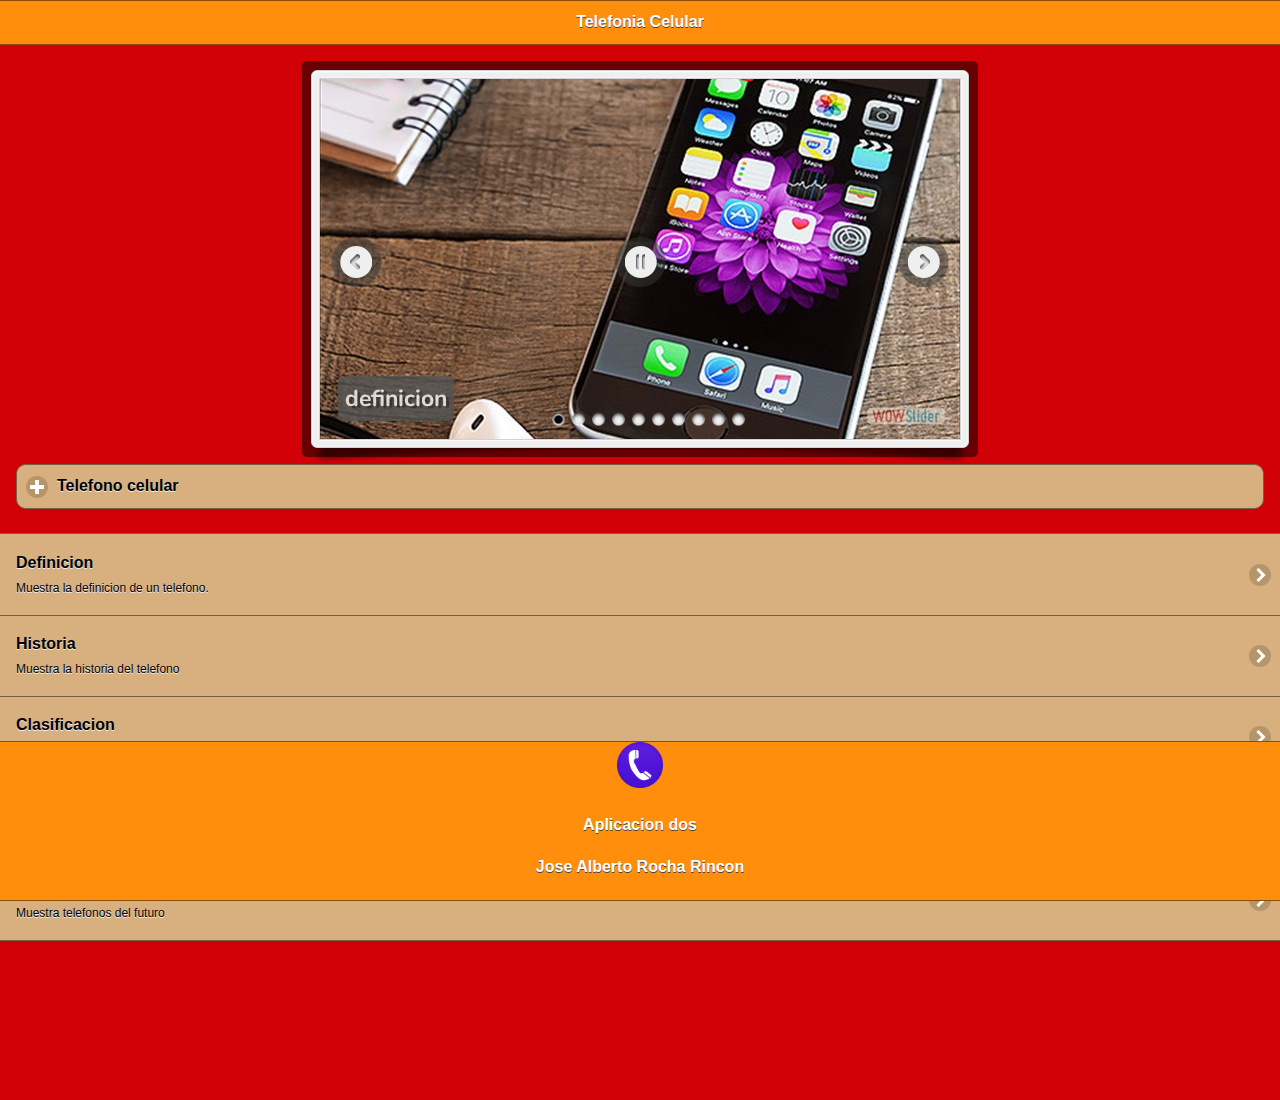
==== commit 2cdb4de6: "3subida" ====
--- a/index.html
+++ b/index.html
@@ -5,6 +5,10 @@
 <title>Segunda aplicacion</title>
 
 <!--grupo CSS-->
+<!-- Start WOWSlider.com HEAD section -->
+<link rel="stylesheet" type="text/css" href="engine1/style.css" />
+<script type="text/javascript" src="engine1/jquery.js"></script>
+<!-- End WOWSlider.com HEAD section -->
 <link rel="stylesheet" href="css/tema-app1.min.css"/>
 <link rel="stylesheet" href="css/jquery.mobile.icons-1.4.5.min.css"/>
 <link rel="stylesheet" href="css/jquery.mobile.structure-1.4.5.min.css">
@@ -43,6 +47,37 @@
    <h1>Telefonia Celular </h1>
    </div>
    <div data-role="main" class="ui-content">
+   <!-- Start WOWSlider.com BODY section -->
+<div id="wowslider-container1">
+<div class="ws_images"><ul>
+		<li><img src="data1/images/definicion.jpg" alt="definicion" title="definicion" id="wows1_0"/></li>
+		<li><img src="data1/images/definicion2.jpg" alt="definicion2" title="definicion2" id="wows1_1"/></li>
+		<li><img src="data1/images/definicion3.jpg" alt="definicion3" title="definicion3" id="wows1_2"/></li>
+		<li><img src="data1/images/definicion4.jpg" alt="definicion4" title="definicion4" id="wows1_3"/></li>
+		<li><img src="data1/images/evolucion.jpg" alt="evolucion" title="evolucion" id="wows1_4"/></li>
+		<li><img src="data1/images/evolucion2.jpg" alt="evolucion2" title="evolucion2" id="wows1_5"/></li>
+		<li><img src="data1/images/evolucion3.jpg" alt="evolucion3" title="evolucion3" id="wows1_6"/></li>
+		<li><img src="data1/images/evolucion4.jpg" alt="evolucion4" title="evolucion4" id="wows1_7"/></li>
+		<li><a href="http://wowslider.net"><img src="data1/images/futuro1.jpg" alt="jquery slideshow" title="futuro1" id="wows1_8"/></a></li>
+		<li><img src="data1/images/futuro2.jpg" alt="futuro2" title="futuro2" id="wows1_9"/></li>
+	</ul></div>
+	<div class="ws_bullets"><div>
+		<a href="#" title="definicion"><span><img src="data1/tooltips/definicion.jpg" alt="definicion"/>1</span></a>
+		<a href="#" title="definicion2"><span><img src="data1/tooltips/definicion2.jpg" alt="definicion2"/>2</span></a>
+		<a href="#" title="definicion3"><span><img src="data1/tooltips/definicion3.jpg" alt="definicion3"/>3</span></a>
+		<a href="#" title="definicion4"><span><img src="data1/tooltips/definicion4.jpg" alt="definicion4"/>4</span></a>
+		<a href="#" title="evolucion"><span><img src="data1/tooltips/evolucion.jpg" alt="evolucion"/>5</span></a>
+		<a href="#" title="evolucion2"><span><img src="data1/tooltips/evolucion2.jpg" alt="evolucion2"/>6</span></a>
+		<a href="#" title="evolucion3"><span><img src="data1/tooltips/evolucion3.jpg" alt="evolucion3"/>7</span></a>
+		<a href="#" title="evolucion4"><span><img src="data1/tooltips/evolucion4.jpg" alt="evolucion4"/>8</span></a>
+		<a href="#" title="futuro1"><span><img src="data1/tooltips/futuro1.jpg" alt="futuro1"/>9</span></a>
+		<a href="#" title="futuro2"><span><img src="data1/tooltips/futuro2.jpg" alt="futuro2"/>10</span></a>
+	</div></div><div class="ws_script" style="position:absolute;left:-99%"><a href="http://wowslider.com">wowslider</a> by WOWSlider.com v8.7</div>
+<div class="ws_shadow"></div>
+</div>	
+<script type="text/javascript" src="engine1/wowslider.js"></script>
+<script type="text/javascript" src="engine1/script.js"></script>
+<!-- End WOWSlider.com BODY section -->
     <div data-role="collapsible" data-content-theme="false">
      <h1>Telefono celular</h1>
       <div>
@@ -256,7 +291,7 @@
       <div>
         <img src="imagenes/Unefon.png" width="249" height="88">
           </div>
-          <a href="http://www.unefon.com.mx/">Clic para visitar la pagina</a>
+          <a href="http://www.unefon.com.mx/" target="_self">Clic para visitar la pagina</a>
         </div>
         <div data-role="collapsible" data-content-theme="false">
      <h1>AT&T </h1>
--- a/engine1/style.css
+++ b/engine1/style.css
@@ -0,0 +1,399 @@
+/*
+ *	generated by WOW Slider 8.7
+ *	template Dark Matter
+ */
+@import url(https://fonts.googleapis.com/css?family=Nunito);
+#wowslider-container1 { 
+	display: table;
+	zoom: 1; 
+	position: relative;
+	width: 100%;
+	max-width: 640px;
+	max-height:360px;
+	margin:18px auto 25px;
+	z-index:90;
+	text-align:left; /* reset align=center */
+	font-size: 10px;
+	text-shadow: none; /* fix some user styles */
+
+	/* reset box-sizing (to boostrap friendly) */
+	-webkit-box-sizing: content-box;
+	-moz-box-sizing: content-box;
+	box-sizing: content-box; 
+}
+* html #wowslider-container1{ width:640px }
+#wowslider-container1 .ws_images ul{
+	position:relative;
+	width: 10000%; 
+	height:100%;
+	left:0;
+	list-style:none;
+	margin:0;
+	padding:0;
+	border-spacing:0;
+	overflow: visible;
+	/*table-layout:fixed;*/
+}
+#wowslider-container1 .ws_images ul li{
+	position: relative;
+	width:1%;
+	height:100%;
+	line-height:0; /*opera*/
+	overflow: hidden;
+	float:left;
+	/*font-size:0;*/
+	padding:0 0 0 0 !important;
+	margin:0 0 0 0 !important;
+}
+
+#wowslider-container1 .ws_images{
+	position: relative;
+	left:0;
+	top:0;
+	height:100%;
+	max-height:360px;
+	max-width: 640px;
+	vertical-align: top;
+	border:none;
+	overflow: hidden;
+}
+#wowslider-container1 .ws_images ul a{
+	width:100%;
+	height:100%;
+	max-height:360px;
+	display:block;
+	color:transparent;
+}
+#wowslider-container1 img{
+	max-width: none !important;
+}
+#wowslider-container1 .ws_images .ws_list img,
+#wowslider-container1 .ws_images > div > img{
+	width:100%;
+	border:none 0;
+	max-width: none;
+	padding:0;
+	margin:0;
+}
+#wowslider-container1 .ws_images > div > img {
+	max-height:360px;
+}
+
+#wowslider-container1 .ws_images iframe {
+	position: absolute;
+	z-index: -1;
+}
+
+#wowslider-container1 .ws-title > div {
+	display: inline-block !important;
+}
+
+#wowslider-container1 a{ 
+	text-decoration: none; 
+	outline: none; 
+	border: none; 
+}
+
+#wowslider-container1  .ws_bullets { 
+	float: left;
+	position:absolute;
+	z-index:70;
+}
+#wowslider-container1  .ws_bullets div{
+	position:relative;
+	float:left;
+	font-size: 0px;
+}
+/* compatibility with Joomla styles */
+#wowslider-container1  .ws_bullets a {
+	line-height: 0;
+}
+
+#wowslider-container1  .ws_script{
+	display:none;
+}
+#wowslider-container1 sound, 
+#wowslider-container1 object{
+	position:absolute;
+}
+
+/* prevent some of users reset styles */
+#wowslider-container1 .ws_effect {
+	position: static;
+	width: 100%;
+	height: 100%;
+}
+
+#wowslider-container1 .ws_photoItem {
+	border: 2em solid #fff;
+	margin-left: -2em;
+	margin-top: -2em;
+}
+#wowslider-container1 .ws_cube_side {
+	background: #A6A5A9;
+}
+
+
+#wowslider-container1.ws_gestures {
+	cursor: -webkit-grab;
+	cursor: -moz-grab;
+	cursor: url("[data-uri]"), move;
+}
+#wowslider-container1.ws_gestures.ws_grabbing {
+	cursor: -webkit-grabbing;
+	cursor: -moz-grabbing;
+	cursor: url("[data-uri]"), move;
+}
+
+/* hide controls when video start play */
+#wowslider-container1.ws_video_playing .ws_bullets,
+#wowslider-container1.ws_video_playing .ws_fullscreen,
+#wowslider-container1.ws_video_playing .ws_next,
+#wowslider-container1.ws_video_playing .ws_prev {
+	display: none;
+}
+
+
+/* youtube/vimeo buttons */
+#wowslider-container1 .ws_video_btn {
+	position: absolute;
+	display: none;
+	cursor: pointer;
+	top: 0;
+	left: 0;
+	width: 100%;
+	height: 100%;
+	z-index: 55;
+}
+#wowslider-container1 .ws_video_btn.ws_youtube,
+#wowslider-container1 .ws_video_btn.ws_vimeo {
+	display: block;
+}
+#wowslider-container1 .ws_video_btn div {
+	position: absolute;
+	background-image: url(./playvideo.png);
+	background-size: 200%;
+	top: 50%;
+	left: 50%;
+	width: 7em;
+	height: 5em;
+	margin-left: -3.5em;
+	margin-top: -2.5em;
+}
+#wowslider-container1 .ws_video_btn.ws_youtube div {
+	background-position: 0 0;
+}
+#wowslider-container1 .ws_video_btn.ws_youtube:hover div {
+	background-position: 100% 0;
+}
+#wowslider-container1 .ws_video_btn.ws_vimeo div {
+	background-position: 0 100%;
+}
+#wowslider-container1 .ws_video_btn.ws_vimeo:hover div {
+	background-position: 100% 100%;
+}
+
+#wowslider-container1 .ws_playpause.ws_hide {
+	display: none !important;
+}
+
+#wowslider-container1  .ws_bullets { 
+	padding: 5px; 
+}
+#wowslider-container1 .ws_bullets a { 
+	width:13px;
+	height:14px;
+	background: url(./bullet.png) left top;
+	float: left; 
+	text-indent: -4000px; 
+	position:relative;
+	margin-left:7px;
+	color:transparent;
+}
+#wowslider-container1 .ws_bullets a:hover{
+	background-position: 0 50%;
+}
+#wowslider-container1 .ws_bullets a.ws_selbull{
+	background-position: 0 100%;
+}
+#wowslider-container1 a.ws_next, #wowslider-container1 a.ws_prev {
+	position:absolute;
+	top:50%;
+	margin-top:-2.2em;
+	z-index:60;
+	height: 5em;
+	width: 5.1em;
+	background-image: url(./arrows.png);
+	background-size: 200%;
+}
+#wowslider-container1 a.ws_next{
+	background-position: 100% 0;
+	right:1.1em;
+}
+#wowslider-container1 a.ws_prev {
+	left:1.1em;
+	background-position: 0 0; 
+}
+#wowslider-container1 a.ws_next:hover{
+	background-position: 100% 100%;
+}
+#wowslider-container1 a.ws_prev:hover {
+	background-position: 0 100%; 
+}
+
+/*playpause*/
+#wowslider-container1 .ws_playpause {
+    width: 5.1em;
+    height: 5em;
+    position: absolute;
+    top: 50%;
+    left: 50%;
+    margin-left: -2.5em;
+    margin-top: -2.2em;
+    z-index: 59;
+	background-size: 100%;
+}
+
+#wowslider-container1 .ws_pause {
+    background-image: url(./pause.png);
+}
+
+#wowslider-container1 .ws_play {
+    background-image: url(./play.png);
+}
+
+#wowslider-container1 .ws_pause:hover, #wowslider-container1 .ws_play:hover {
+    background-position: 100% 100% !important;
+}/* bottom center */
+#wowslider-container1  .ws_bullets {
+    bottom: 8px;
+	left:50%;
+}
+#wowslider-container1  .ws_bullets div{
+	left:-50%;
+}
+#wowslider-container1 .ws-title{
+	position:absolute;
+	display:block;
+	font: 2.3em Nunito, sans-serif;
+	bottom: 0;
+	left: 0;
+	margin: 0.8em;
+	color:#ffffff;
+	z-index: 50;
+	font-weight: bold;
+	text-shadow: 0.1em 0.1em 0.05em #333333;
+}
+#wowslider-container1 .ws-title div,#wowslider-container1 .ws-title span{
+	display:inline-block;
+	padding:0.3em;
+	background:#555555;
+	border-radius:0.25em;
+	-moz-border-radius:0.25em;
+	-webkit-border-radius:0.25em;
+	opacity:0.8;
+	filter:progid:DXImageTransform.Microsoft.Alpha(opacity=90);	
+}
+#wowslider-container1 .ws-title div{
+	background: none repeat scroll 0 0 #999999;
+    color: #222222;
+    display: block;
+    font-size: 0.783em;
+    font-weight: bold;
+    margin-top: 0.3em;
+    text-shadow: 0.1em 0.1em 0.1em #ffffff;
+}#wowslider-container1 .ws_images > ul{
+	animation: wsBasic 40s infinite;
+	-moz-animation: wsBasic 40s infinite;
+	-webkit-animation: wsBasic 40s infinite;
+}
+@keyframes wsBasic{0%{left:-0%} 5%{left:-0%} 10%{left:-100%} 15%{left:-100%} 20%{left:-200%} 25%{left:-200%} 30%{left:-300%} 35%{left:-300%} 40%{left:-400%} 45%{left:-400%} 50%{left:-500%} 55%{left:-500%} 60%{left:-600%} 65%{left:-600%} 70%{left:-700%} 75%{left:-700%} 80%{left:-800%} 85%{left:-800%} 90%{left:-900%} 95%{left:-900%} }
+@-moz-keyframes wsBasic{0%{left:-0%} 5%{left:-0%} 10%{left:-100%} 15%{left:-100%} 20%{left:-200%} 25%{left:-200%} 30%{left:-300%} 35%{left:-300%} 40%{left:-400%} 45%{left:-400%} 50%{left:-500%} 55%{left:-500%} 60%{left:-600%} 65%{left:-600%} 70%{left:-700%} 75%{left:-700%} 80%{left:-800%} 85%{left:-800%} 90%{left:-900%} 95%{left:-900%} }
+@-webkit-keyframes wsBasic{0%{left:-0%} 5%{left:-0%} 10%{left:-100%} 15%{left:-100%} 20%{left:-200%} 25%{left:-200%} 30%{left:-300%} 35%{left:-300%} 40%{left:-400%} 45%{left:-400%} 50%{left:-500%} 55%{left:-500%} 60%{left:-600%} 65%{left:-600%} 70%{left:-700%} 75%{left:-700%} 80%{left:-800%} 85%{left:-800%} 90%{left:-900%} 95%{left:-900%} }
+
+#wowslider-container1  .ws_shadow{
+	background-image: url(./bg.png);
+	background-repeat: no-repeat;
+	background-size:100%;
+	position:absolute;
+	z-index: -1;
+	left:-2.81%;
+	top:-5%;
+	width:105.62%;
+	height:111.94%;
+}
+* html #wowslider-container1 .ws_shadow{/*ie6*/
+	background:none;
+	filter:progid:DXImageTransform.Microsoft.AlphaImageLoader( src='engine1/bg.png', sizingMethod='scale');
+}
+*+html #wowslider-container1 .ws_shadow{/*ie7*/
+	background:none;
+	filter:progid:DXImageTransform.Microsoft.AlphaImageLoader( src='engine1/bg.png', sizingMethod='scale');
+}
+#wowslider-container1 .ws_bullets  a img{
+	text-indent:0;
+	display:block;
+	bottom:20px;
+	left:-43px;
+	visibility:hidden;
+	position:absolute;
+    -moz-box-shadow: 0 1px 3px rgba(0, 0, 0, 0.4);
+	box-shadow: 0 1px 3px rgba(0, 0, 0, 0.4);
+    border: 4px solid #FFF;
+	border-radius:5px;
+	-moz-border-radius:5px;
+	max-width:none;
+}
+#wowslider-container1 .ws_bullets a:hover img{
+	visibility:visible;
+}
+
+#wowslider-container1 .ws_bulframe div div{
+	height:48px;
+	overflow:visible;
+	position:relative;
+}
+#wowslider-container1 .ws_bulframe div {
+	left:0;
+	overflow:hidden;
+	position:relative;
+	width:85px;
+	background-color:#FFF;
+}
+#wowslider-container1  .ws_bullets .ws_bulframe{
+	display:none;
+	bottom:18px;
+	overflow:visible;
+	position:absolute;
+	cursor:pointer;
+    -moz-box-shadow: 0 1px 3px rgba(0, 0, 0, 0.4);
+	box-shadow: 0 1px 3px rgba(0, 0, 0, 0.4);
+    border: 4px solid #FFF;
+	border-radius:5px;
+	-moz-border-radius:5px;
+}
+#wowslider-container1 .ws_bulframe span{
+	display:block;
+	position:absolute;
+	bottom:-10px;
+	margin-left:-6px;
+	left:43px;
+	background:url(./triangle.png);
+	width:15px;
+	height:6px;
+}#wowslider-container1 .ws_bulframe div div{
+	height: auto;
+}
+
+@media all and (max-width:760px) {
+	#wowslider-container1 .ws_fullscreen {
+		display: block;
+	}
+}
+@media all and (max-width:400px){
+	#wowslider-container1 .ws_controls,
+	#wowslider-container1 .ws_bullets,
+	#wowslider-container1 .ws_thumbs{
+		display: none
+	}
+}